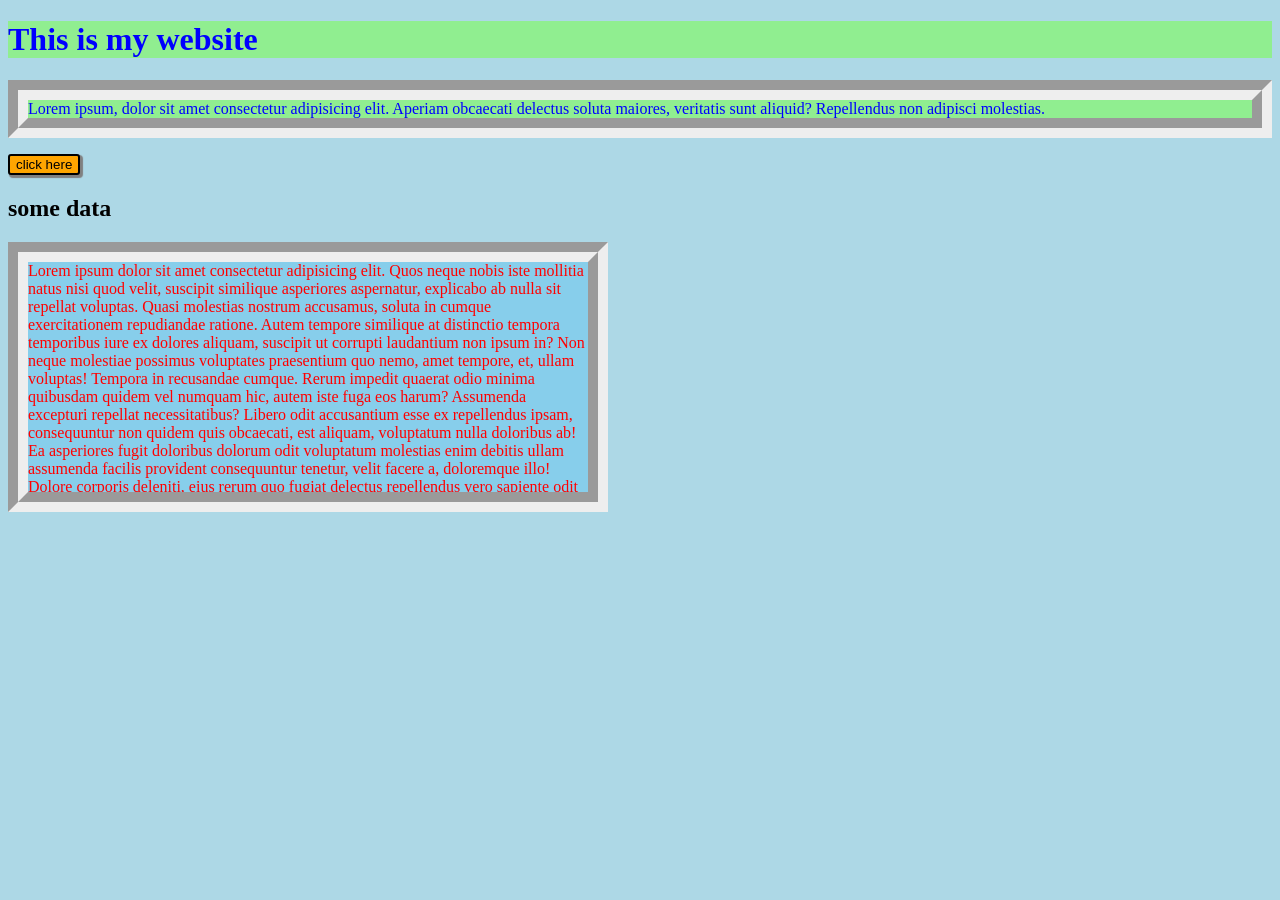
==== CSS_style/colorbordershadow/index.html @ b12821fe "css_basic" ====
<!DOCTYPE html>
<html lang="en">
<head>
    <meta charset="UTF-8">
    <meta name="viewport" content="width=device-width, initial-scale=1.0">
    <title>Document</title>
    <link rel="stylesheet" href="style.css">
</head>
<body>
    <h1 class="main">This is my website</h1>
    <p class="main">Lorem ipsum, dolor sit amet consectetur adipisicing elit. Aperiam obcaecati delectus soluta maiores, veritatis sunt aliquid? Repellendus non adipisci molestias.</p>
    <button id="clickbtn">click here</button>
    <div id="card">
        <h2>some data</h2>
        <p>Lorem ipsum dolor sit amet consectetur adipisicing elit. Quos neque nobis iste mollitia natus nisi quod velit, suscipit similique asperiores aspernatur, explicabo ab nulla sit repellat voluptas. Quasi molestias nostrum accusamus, soluta in cumque exercitationem repudiandae ratione. Autem tempore similique at distinctio tempora temporibus iure ex dolores aliquam, suscipit ut corrupti laudantium non ipsum in? Non neque molestiae possimus voluptates praesentium quo nemo, amet tempore, et, ullam voluptas! Tempora in recusandae cumque. Rerum impedit quaerat odio minima quibusdam quidem vel numquam hic, autem iste fuga eos harum? Assumenda excepturi repellat necessitatibus? Libero odit accusantium esse ex repellendus ipsam, consequuntur non quidem quis obcaecati, est aliquam, voluptatum nulla doloribus ab! Ea asperiores fugit doloribus dolorum odit voluptatum molestias enim debitis ullam assumenda facilis provident consequuntur tenetur, velit facere a, doloremque illo! Dolore corporis deleniti, eius rerum quo fugiat delectus repellendus vero sapiente odit temporibus facilis iure quos sed distinctio illo, molestias hic omnis fugit dicta ullam id a mollitia! Distinctio exercitationem aliquam doloremque aspernatur dolorum. Earum perspiciatis consequuntur suscipit aliquam enim cumque quos culpa in, veniam explicabo! Tenetur, iste repudiandae. Modi illo voluptas laborum! Eum, ab vitae sed odio, explicabo earum assumenda accusamus sapiente esse perspiciatis recusandae. Placeat necessitatibus dicta consequatur.</p>
    </div>
</body>
</html>
---- CSS_style/colorbordershadow/style.css ----
body{
    background-color: lightblue;
}
.main{
    background-color: lightgreen;
    color: blue;
}
#card{
    /* background-color: aliceblue; */
    width: 600px;
    height: 400px;
    border: 5px;
}
p{
    color: red;
    background-color: blue;
    color: red;
    border: 20px groove;
}

#card p{
    background-color: skyblue;
    overflow: auto;
    height: 230px;

}

#clickbtn{
    background: orange;
    border: 2px solid ;
    border-style: double;
    border-radius: 3px;
    /* border width: 1px; */
    box-shadow: 2px 2px 1px 1px grey;
}
#clickbtn:hover{
    background-color: bisque;

}

#clickbtn:active{
    background-color: brown;
}
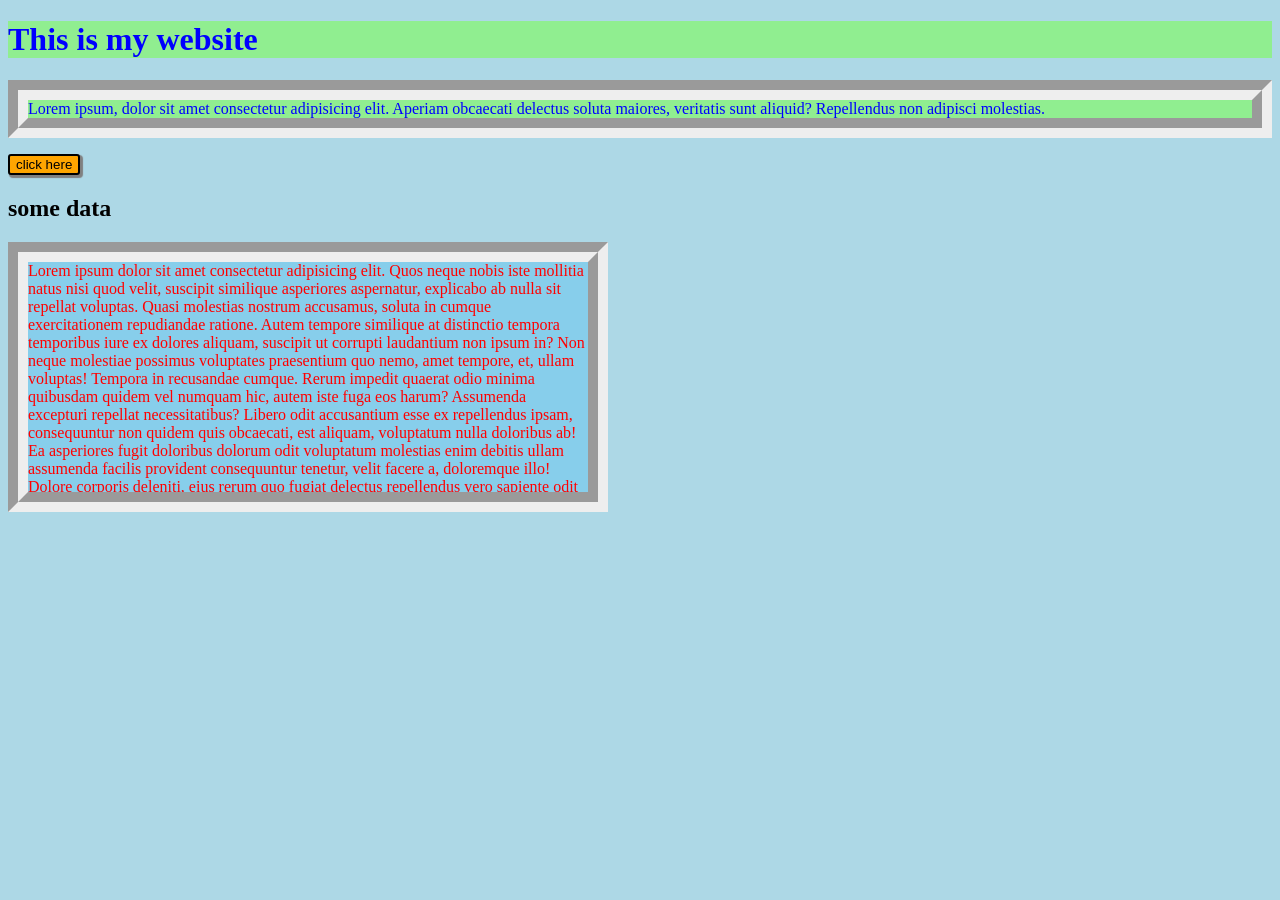
==== commit b68d54af: "update" ====
--- a/CSS_style/colorbordershadow/index.html
+++ b/CSS_style/colorbordershadow/index.html
@@ -14,5 +14,6 @@
         <h2>some data</h2>
         <p>Lorem ipsum dolor sit amet consectetur adipisicing elit. Quos neque nobis iste mollitia natus nisi quod velit, suscipit similique asperiores aspernatur, explicabo ab nulla sit repellat voluptas. Quasi molestias nostrum accusamus, soluta in cumque exercitationem repudiandae ratione. Autem tempore similique at distinctio tempora temporibus iure ex dolores aliquam, suscipit ut corrupti laudantium non ipsum in? Non neque molestiae possimus voluptates praesentium quo nemo, amet tempore, et, ullam voluptas! Tempora in recusandae cumque. Rerum impedit quaerat odio minima quibusdam quidem vel numquam hic, autem iste fuga eos harum? Assumenda excepturi repellat necessitatibus? Libero odit accusantium esse ex repellendus ipsam, consequuntur non quidem quis obcaecati, est aliquam, voluptatum nulla doloribus ab! Ea asperiores fugit doloribus dolorum odit voluptatum molestias enim debitis ullam assumenda facilis provident consequuntur tenetur, velit facere a, doloremque illo! Dolore corporis deleniti, eius rerum quo fugiat delectus repellendus vero sapiente odit temporibus facilis iure quos sed distinctio illo, molestias hic omnis fugit dicta ullam id a mollitia! Distinctio exercitationem aliquam doloremque aspernatur dolorum. Earum perspiciatis consequuntur suscipit aliquam enim cumque quos culpa in, veniam explicabo! Tenetur, iste repudiandae. Modi illo voluptas laborum! Eum, ab vitae sed odio, explicabo earum assumenda accusamus sapiente esse perspiciatis recusandae. Placeat necessitatibus dicta consequatur.</p>
     </div>
+    <br>
 </body>
 </html>
